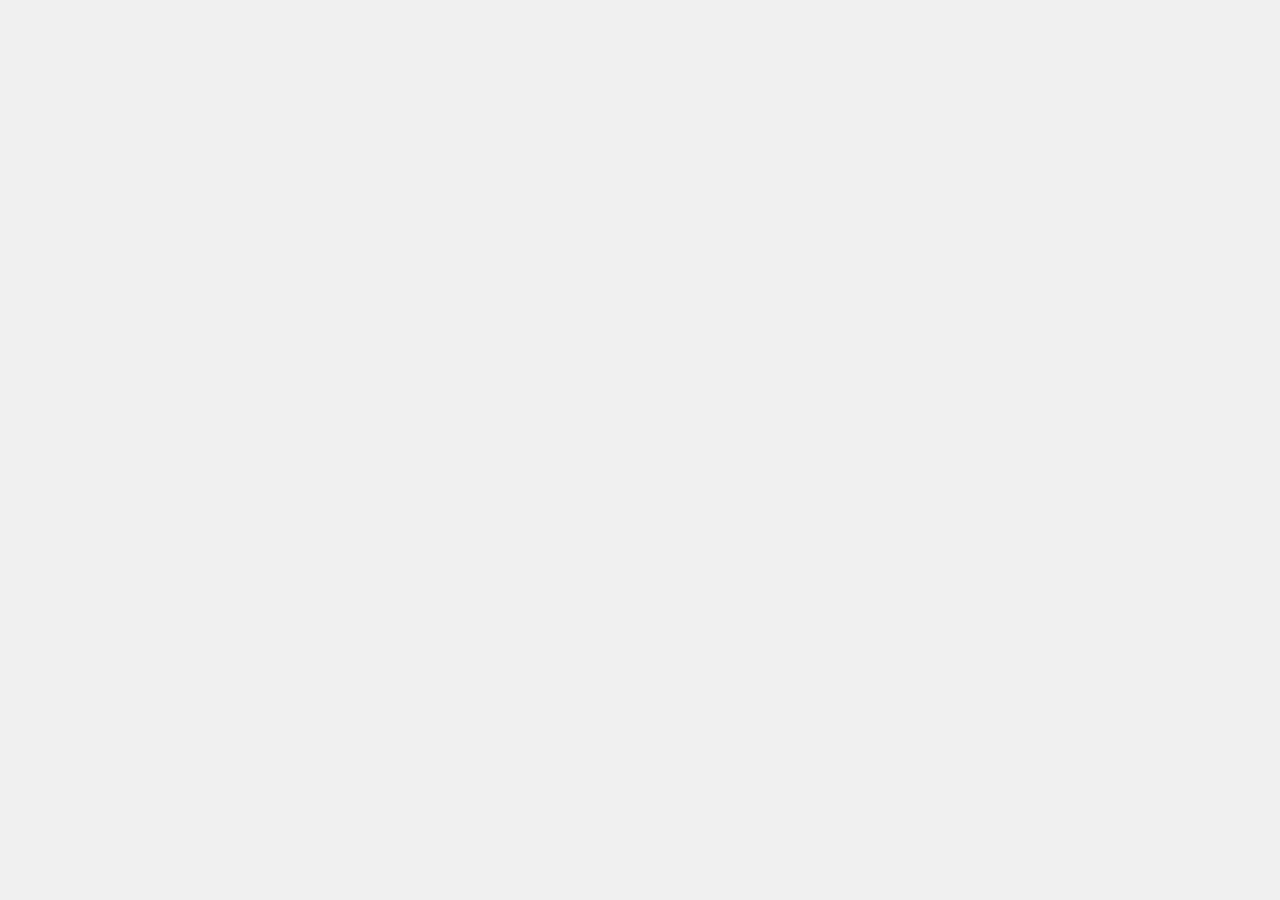
==== basic.html @ fd0275e3 "setup initial files" ====
<!DOCTYPE html>
<html>
  <head>
    <link rel="stylesheet" href="css/styles.css" media="screen" title="no title">
    <meta name="viewport" content="width=device-width">
    <title></title>
  </head>
  <body>


  </body>
</html>
---- css/styles.css ----
*,
*::before,
*::after {
    -webkit-box-sizing: border-box;
       -moz-box-sizing: border-box;
            box-sizing: border-box;
}
/* For testing only */

*:not(body):not(html) {
  box-sizing:border-box;
  border:1px dashed #000;
}

.columns {
  min-height: 100px !important;
}

/* End for testing */

body {
  background-color: #F0F0F0;
}

@media screeen only and (max-width: 385px) {

  
}
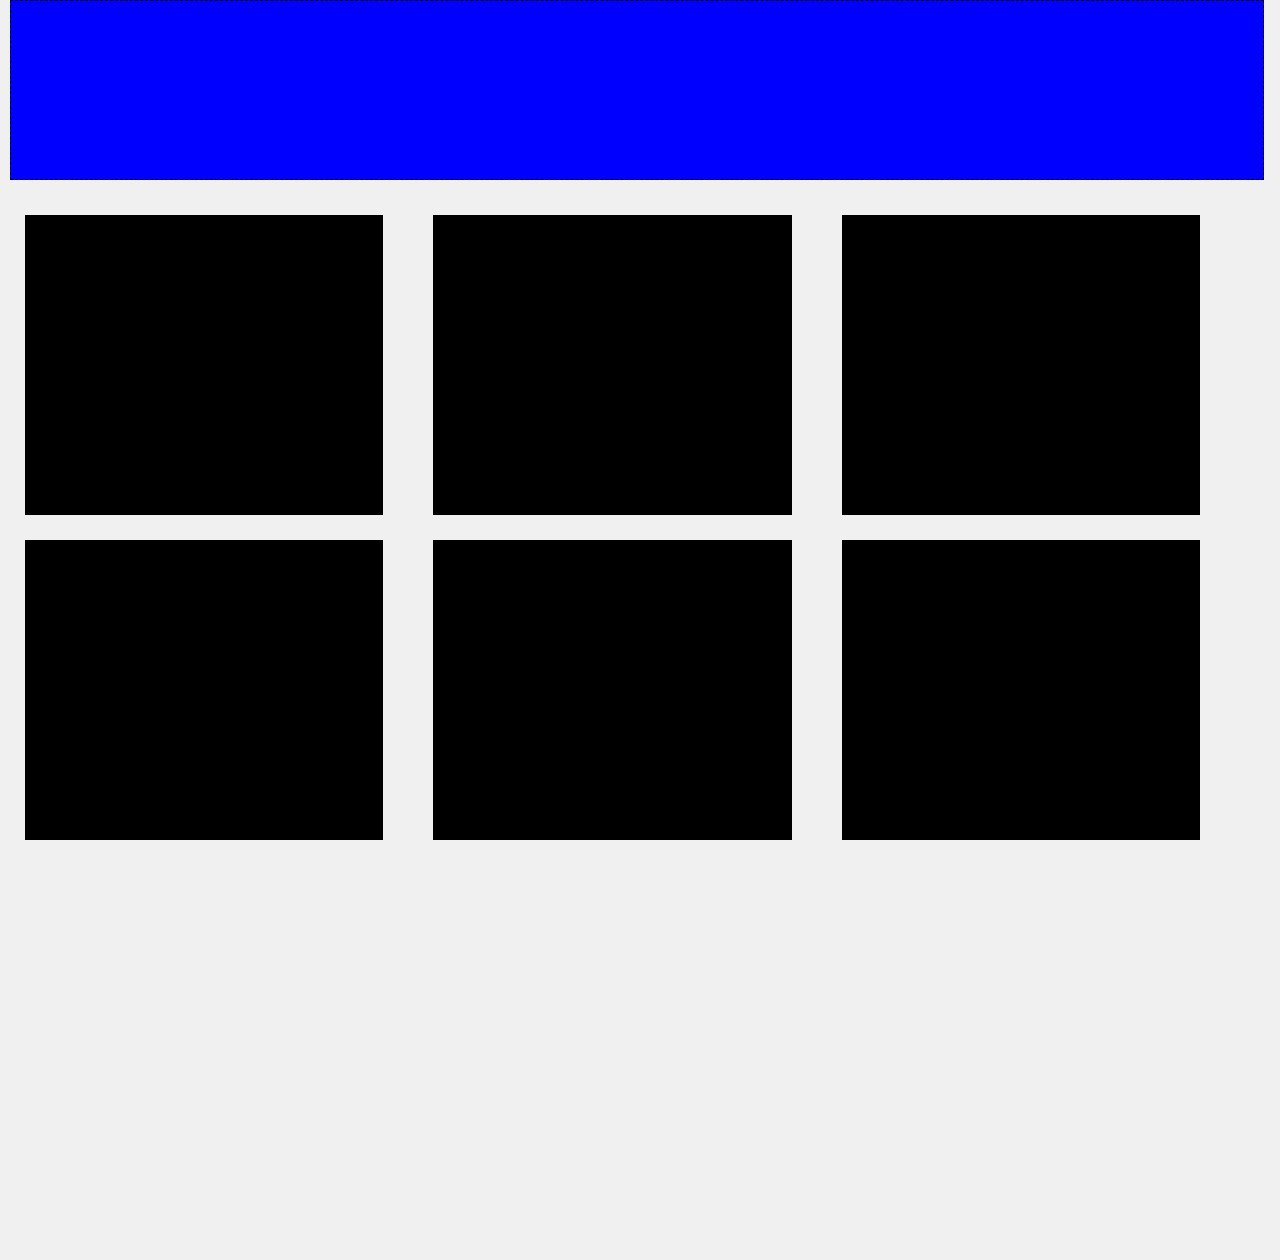
==== commit a346bdd3: "add basic styles media queries" ====
--- a/basic.html
+++ b/basic.html
@@ -1,12 +1,26 @@
 <!DOCTYPE html>
 <html>
   <head>
-    <link rel="stylesheet" href="css/styles.css" media="screen" title="no title">
+    <link rel="stylesheet" href="css/basicStyles.css" media="screen" title="no title">
     <meta name="viewport" content="width=device-width">
-    <title></title>
+    <title>Basic Gallery</title>
   </head>
   <body>
-
+    <header>
+    </header>
+    <div class="box1">
+    </div>
+    <div class="box">
+    </div>
+    <div class="box">
+    </div>
+    <div class="box4">
+    </div>
+    <div class="box">
+    </div>
+    <div class="box">
+    </div>
 
   </body>
+
 </html>
--- a/css/basicStyles.css
+++ b/css/basicStyles.css
@@ -0,0 +1,60 @@
+html, body {
+  margin: 0;
+  padding: 0;
+  box-sizing: border-box;
+  font-size: 1vmin;
+}
+
+*, *::before, *::after {
+    -webkit-box-sizing: border-box;
+       -moz-box-sizing: border-box;
+            box-sizing: border-box;
+}
+
+
+*:not(body):not(html) {
+  box-sizing:border-box;
+  border:1px dashed #000;
+}
+
+body {
+  background-color: #F0F0F0;
+  height: 140em;
+}
+
+header {
+  background-color: blue;
+  width: 96%;
+  height: 20%;
+  margin: 0 10px 10px;
+  max-height: 180px;
+
+}
+
+div {
+  background-color: black;
+  margin: 15px 20px 0;
+  width: 91%;
+  height: 35%;
+  max-height: 300px;
+}
+
+@media screen and (min-width:780px) {
+  div {
+    float: left;
+    width: 42%;
+    margin: 25px 25px 0;
+  }
+}
+
+@media screen and (min-width:1040px) {
+  header {
+    width: 98%;
+  }
+  div {
+    width: 28%;
+    max-width: 485.41px;
+  }
+
+
+}
